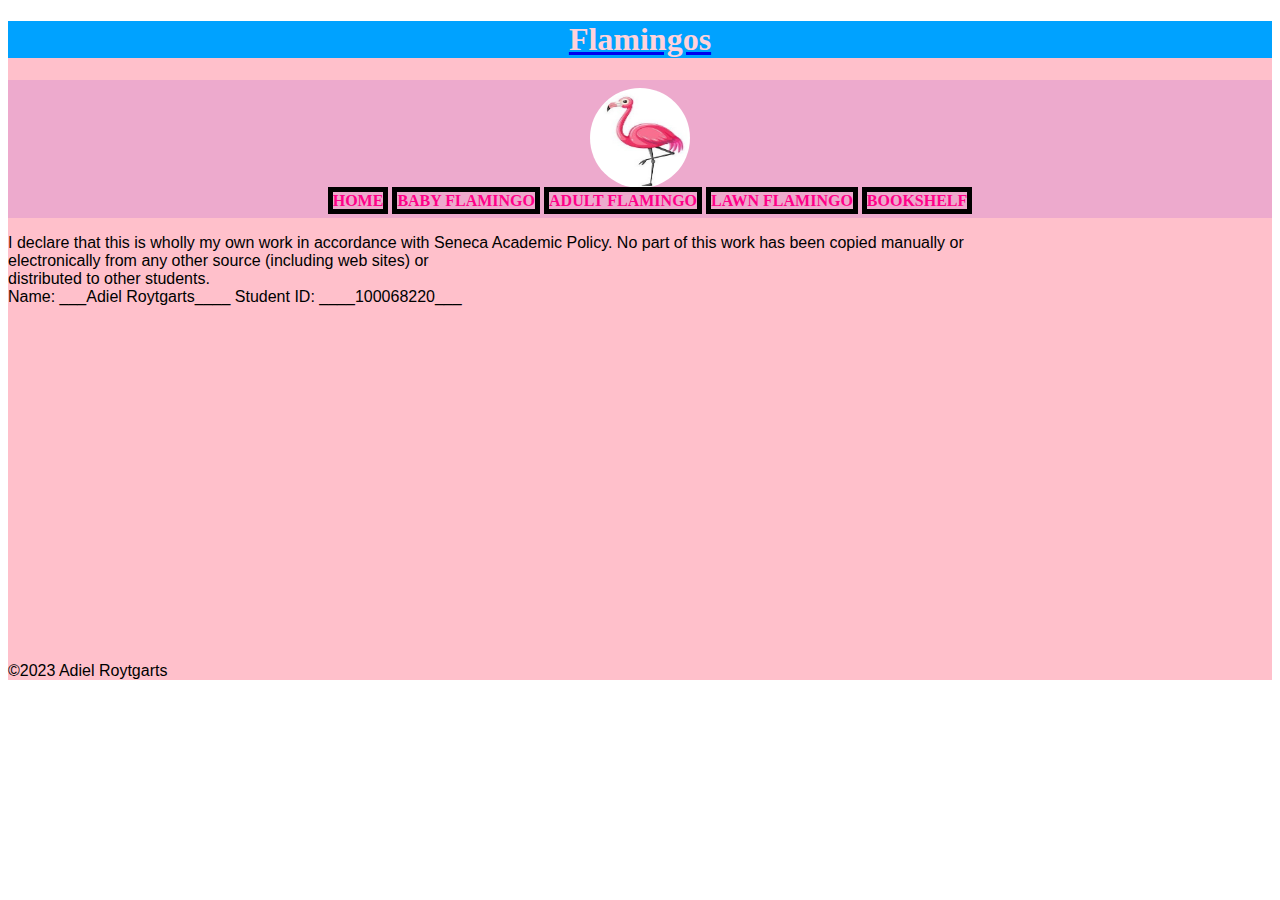
==== honesty.html @ fbb83a9c "flamingo" ====
<!DOCTYPE html>
<html lang="en">
<head>
    <meta charset="UTF-8">
    <meta http-equiv="X-UA-Compatible" content="IE=edge">
    <meta name="viewport" content="width=device-width, initial-scale=1.0">
    <title>Honesty</title>
    <link rel="stylesheet" href="css/style.css">
</head>
<body>
    <div class="background">
        <a href="index.html">
            <h1 style="background-color:rgb(0, 162, 255);text-align:center;color:rgb(255, 210, 218)">Flamingos</h1>
            </a>
            <nav>
                <a href="index.html">
                    <img id="icon" src="media/FLAMINGO.jpeg" width="100px" height="100px">
                    </a>
                <ul style="text-align:center;align-items: center;">
                    <li><a href="index.html">Home</a></li>
                    <li><a href="baby.html">Baby Flamingo</a></li>
                    <li><a href="adult.html">Adult Flamingo</a></li>
                    <li><a href="lawn.html"> Lawn Flamingo</a></li>
                    <li><a href="a5.html"> Bookshelf</a></li>
                </ul>
            </nav>
            <p>
        <p>I declare that this is wholly my own work in accordance with Seneca
    Academic Policy. No part of this work has been copied manually or<br>
    electronically from any other source (including web sites) or<br>
    distributed to other students.<br>
    Name: ___Adiel Roytgarts____ Student ID: ____100068220___</p>
    <br>
    <br>
    <br>
    <br>
    <br>
    <br>
    <br>
    <br>
    <br>
    <br>
    <br>
    <br>
    <br>
    <br>
    <br>
    <br>
    <br>
    <br> 
    <footer>
        <p style="position:relative;bottom:0">&#169;2023 Adiel Roytgarts</p>
    </footer>
    </div>
</body>
</html>
---- css/style.css ----
nav
{
    padding:8px;
    background-color: rgb(237, 170, 205);
    text-align:center;
}

nav ul
{
    list-style-type:none;
    padding-left:20px;
    margin:0px
}

nav ul li
{
    display:inline-block;
    background-color: rgb(237, 170, 205);
}

nav ul li a
{
    border: solid 5px black;
    color:rgb(255, 0, 136);
    text-decoration:none;
    font-weight:bold;
    text-transform:uppercase;
}

nav ul li a:hover{
    background-color:#222;
    color: #fff;
    font-size: larger;
}


p
{
    font-family:Verdana, Geneva, Tahoma, sans-serif;
}

#centerdiv
{
    text-align:center;
}

#icon
{
    border-radius:50%;
}

.explain
{
    font-family:'Times New Roman', Times, serif;
    font-style: italic;
}

.flamingovid1
{
    float:left;
}
.flamingovid2
{
    float:middle;
}

.background
{
    background-color:pink;
}
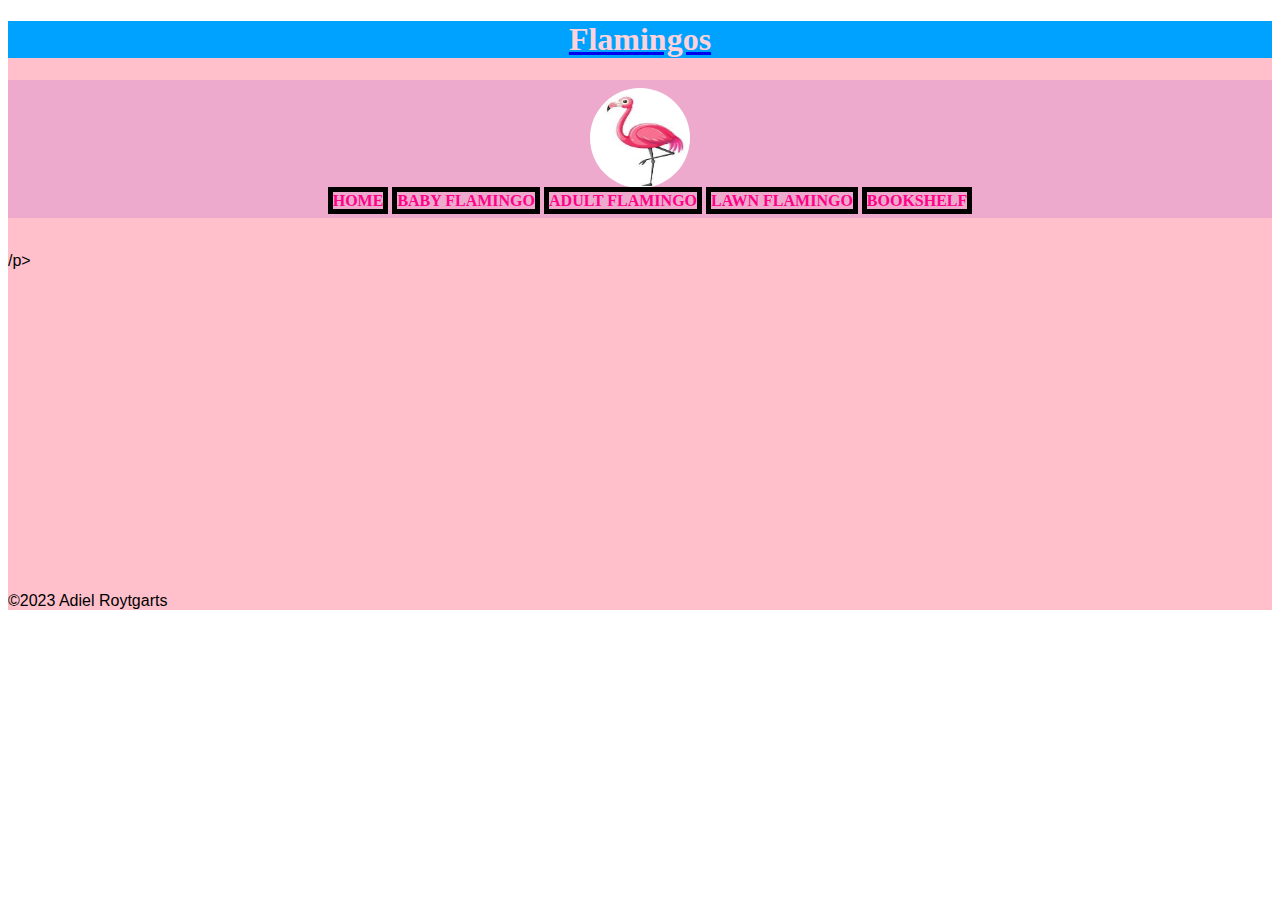
==== commit dd3306bc: "Update honesty.html" ====
--- a/honesty.html
+++ b/honesty.html
@@ -25,11 +25,8 @@
                 </ul>
             </nav>
             <p>
-        <p>I declare that this is wholly my own work in accordance with Seneca
-    Academic Policy. No part of this work has been copied manually or<br>
-    electronically from any other source (including web sites) or<br>
-    distributed to other students.<br>
-    Name: ___Adiel Roytgarts____ Student ID: ____100068220___</p>
+        <p><br>
+/p>
     <br>
     <br>
     <br>
@@ -53,4 +50,4 @@
     </footer>
     </div>
 </body>
-</html>+</html>
